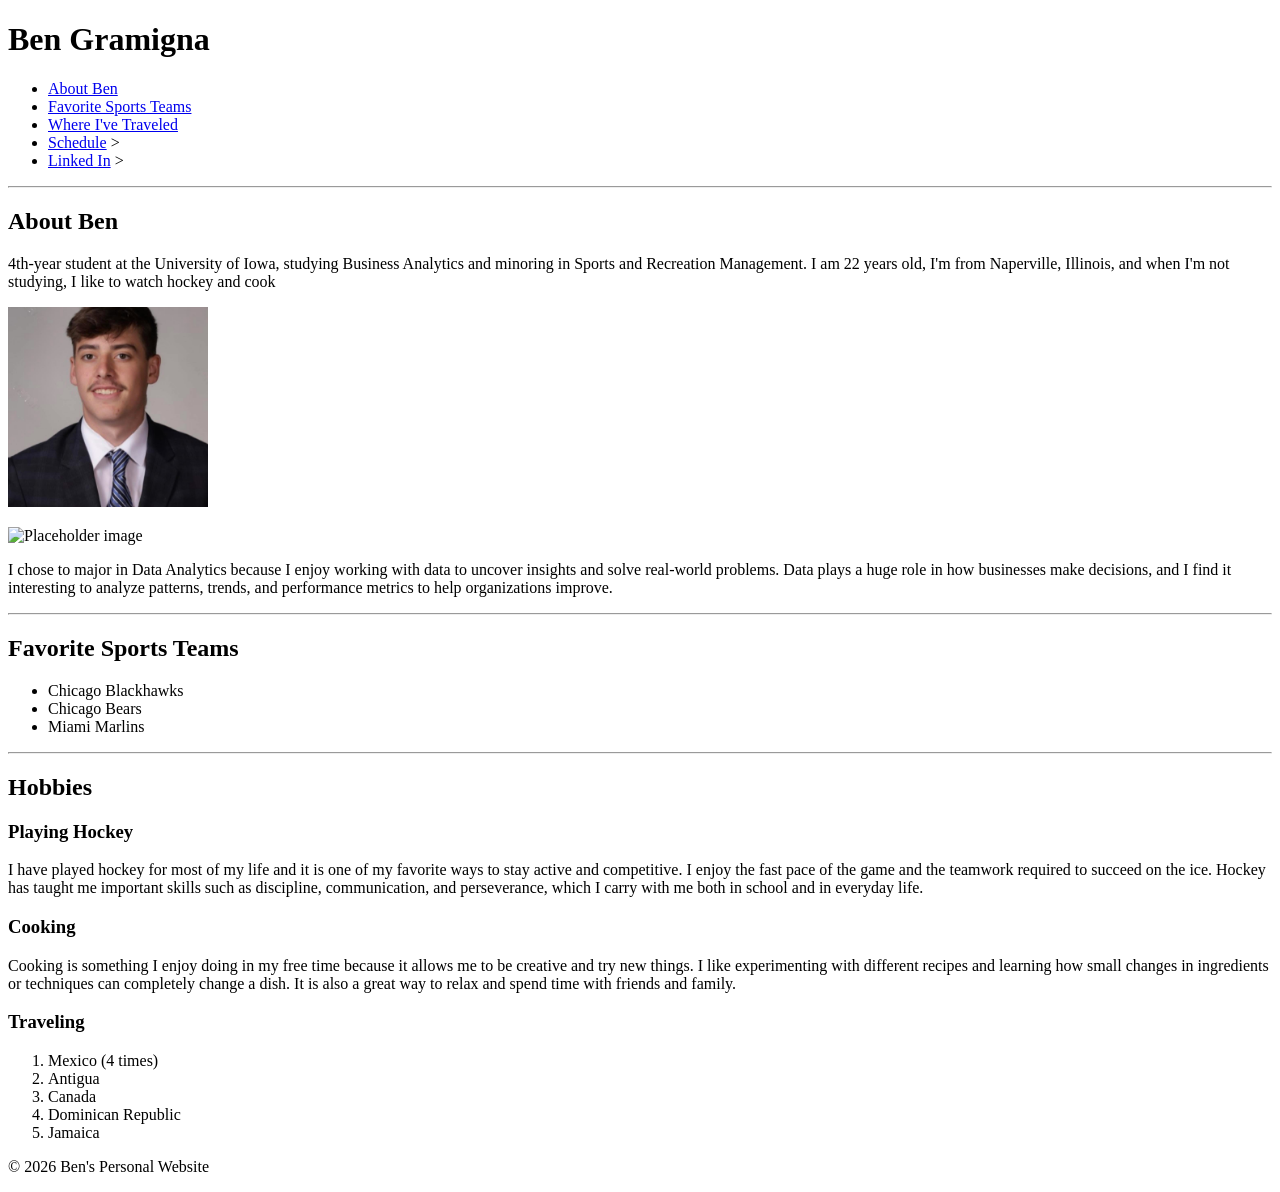
==== index.html @ cd9607de "index" ====
<!doctype html>
<html lang="en">
<head>
    <meta charset="UTF-8" />
    <meta name="viewport" content="width=device-width, initial-scale=1.0" />
    <title>About Ben</title>
    <link rel="stylesheet" type="text/css" href="css/stylesheet.css" />
</head>
<body>
    <div id="container">
        <header>
            <h1>Ben Gramigna</h1>
        </header>
        <nav>
            <ul class="nav">
                <li><a href="#about">About Ben</a></li>
                <li><a href="#sports">Favorite Sports Teams</a></li>
                <li><a href="#travel">Where I've Traveled</a></li>
                <li>
                    <a href="schedule.html" target="_blank" rel="noopener noreferrer"
                    >Schedule</a>
                >
                </li>
                   
                <li>
                    <a
                        href="https://www.linkedin.com/in/ben-gramigna/"
                        target="_blank"
                        rel="noopener noreferrer"
                    >Linked In</a>
                >
                </li>
            </ul>
        </nav>

        <main>
            <hr />
            <section>
                <h2 id="about">About Ben</h2>

                <p><span class="error">4th-year student at the University of Iowa, studying Business Analytics and minoring in Sports and Recreation Management.
                     I am 22 years old, I'm from Naperville, Illinois, and when I'm not studying, I like to watch hockey and cook
                </span></p>

                    
                </p>

                <p>
                    <img src="./images/Composite02.JPG" alt="Placeholder image" width="200" />
                </p>

                </p>

                <p>
                    <img src="./images/BearsGame01.jpeg" alt="Placeholder image" width="350" />
                
                </p>

                <p>
                    <p>
                    I chose to major in Data Analytics because I enjoy working with data to 
                    uncover insights and solve real-world problems. Data plays a huge role in 
                    how businesses make decisions, and I find it interesting to analyze patterns, 
                    trends, and performance metrics to help organizations improve.
                </p>
            </section>

            <hr />

            <section>
                <h2 id="sports">Favorite Sports Teams</h2>
                <ul>
                    <li>Chicago Blackhawks</li>
                    <li>Chicago Bears</li>
                    <li>Miami Marlins</li>
                </ul>
            </section>

            <hr />

            <section>
                <h2 id="Hobbies">Hobbies</h2>

                <h3>Playing Hockey</h3>
                <p>
                    I have played hockey for most of my life and it is one of my 
                    favorite ways to stay active and competitive. I enjoy the fast 
                    pace of the game and the teamwork required to succeed on the ice. 
                    Hockey has taught me important skills such as discipline, communication, 
                    and perseverance, which I carry with me both in school and in everyday life.
                </p>

                <h3>Cooking</h3>
                <p>
                    Cooking is something I enjoy doing in my free time because it allows 
                    me to be creative and try new things. I like experimenting with different 
                    recipes and learning how small changes in ingredients or techniques can 
                    completely change a dish. It is also a great way to relax and spend time 
                    with friends and family.
                </p>

                <h3>Traveling</h3>
                <ol>
                    <li>Mexico (4 times)</li>
                    <li>Antigua</li>
                    <li>Canada</li>
                    <li>Dominican Republic</li>
                    <li>Jamaica</li>
                </ol>
            </section>
        </main>

        <footer>
            <p>&copy; 2026 Ben's Personal Website</p>
        </footer>
    </div>
</body>
</html>
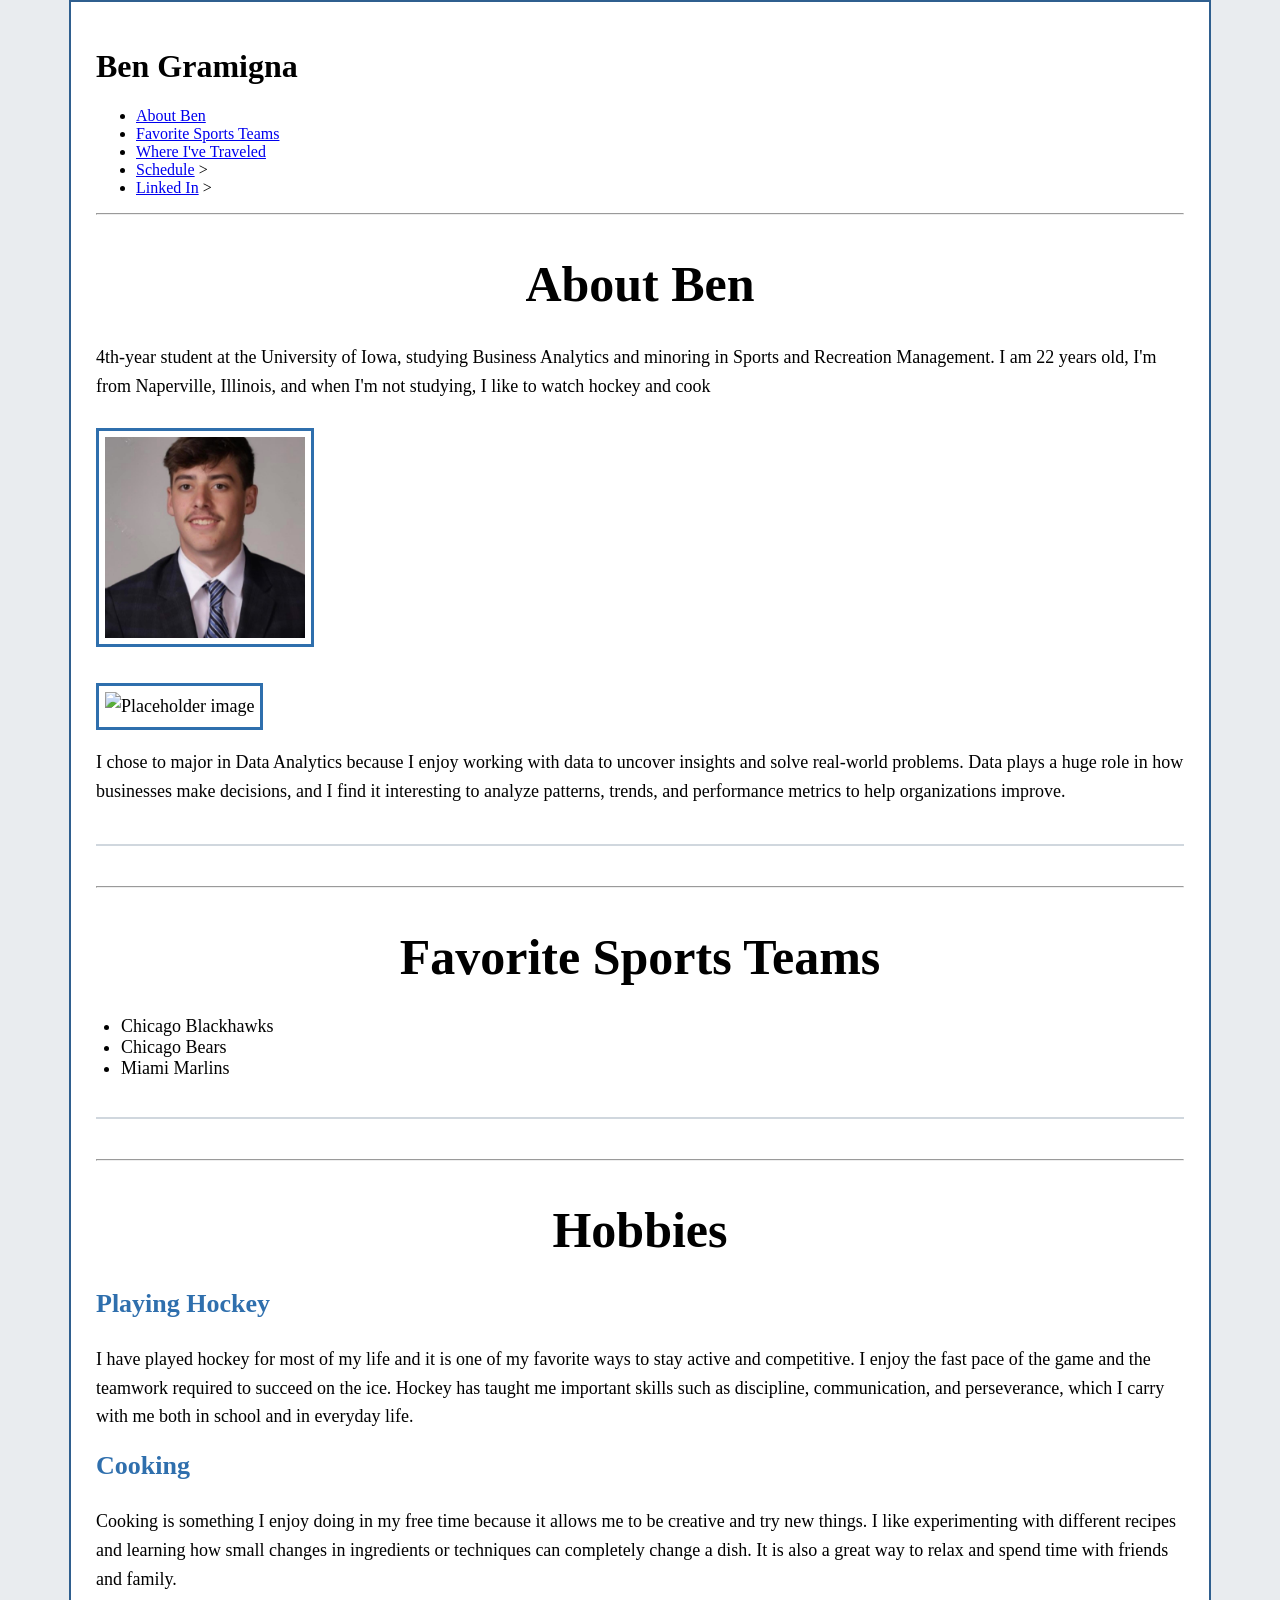
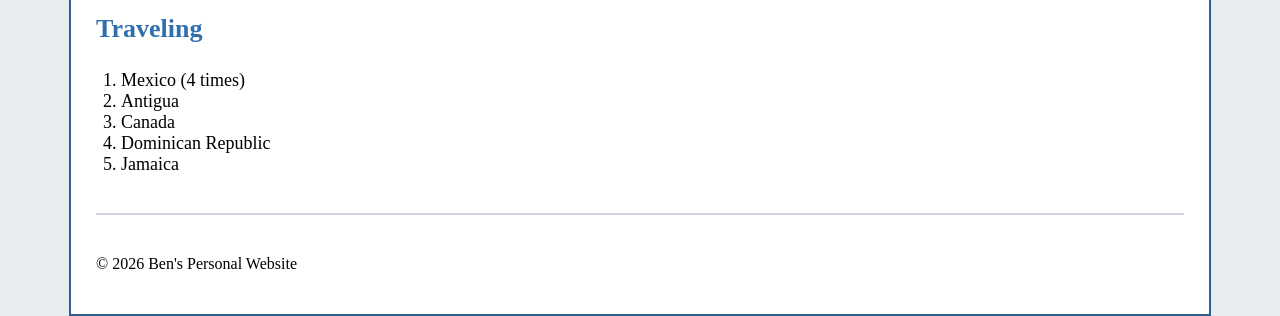
==== commit 650143fa: "Fixing background" ====
--- a/index.html
+++ b/index.html
@@ -4,7 +4,7 @@
     <meta charset="UTF-8" />
     <meta name="viewport" content="width=device-width, initial-scale=1.0" />
     <title>About Ben</title>
-    <link rel="stylesheet" type="text/css" href="css/stylesheet.css" />
+    <link rel="stylesheet" type="text/css" href="images/css/stylesheet.css" />
 </head>
 <body>
     <div id="container">
--- a/images/css/stylesheet.css
+++ b/images/css/stylesheet.css
@@ -0,0 +1,99 @@
+
+#container {
+    background-color: white;
+    border: 2px solid #2f6fad;
+}
+
+.schedule-table {
+    width: 85%;
+    margin: 30px auto;
+    border-collapse: collapse;
+}
+
+
+.schedule-table th {
+    background-color: #2f6fad;
+    color: white;
+    padding: 15px;
+    text-align: left;
+}
+
+
+.schedule-table td {
+    padding: 15px;
+}
+
+
+.schedule-table tbody tr:nth-child(even) {
+    background-color: #e6eef7;
+}
+
+.schedule-table tbody tr:nth-child(odd) {
+    background-color: white;
+}
+
+
+
+h2 {
+    font-size: 50px;
+    text-align: center;
+    font-weight: bold;
+    margin-top: 40px;
+    margin-bottom: 30px;
+}
+
+
+
+section {
+    margin-bottom: 40px;
+    padding-bottom: 20px;
+    border-bottom: 2px solid #d0d7de;
+}
+
+section p {
+    font-size: 18px;
+    line-height: 1.6;
+}
+
+
+section img {
+    border: 3px solid #2f6fad;
+    padding: 6px;
+    margin-top: 10px;
+}
+
+
+section ul {
+    font-size: 18px;
+    padding-left: 25px;
+}
+
+
+section ol {
+    font-size: 18px;
+    padding-left: 25px;
+}
+
+
+section h3 {
+    font-size: 26px;
+    color: #2f6fad;
+    margin-top: 20px;
+}
+
+
+/* Page background */
+body {
+    background-color: #e9ecef;
+    margin: 0;
+    font-family: Georgia, "Times New Roman", serif;
+}
+
+/* Main content container */
+#container {
+    width: 85%;
+    margin: auto;
+    background-color: #ffffff;
+    padding: 25px;
+    border: 2px solid #2f5f8f;
+}
